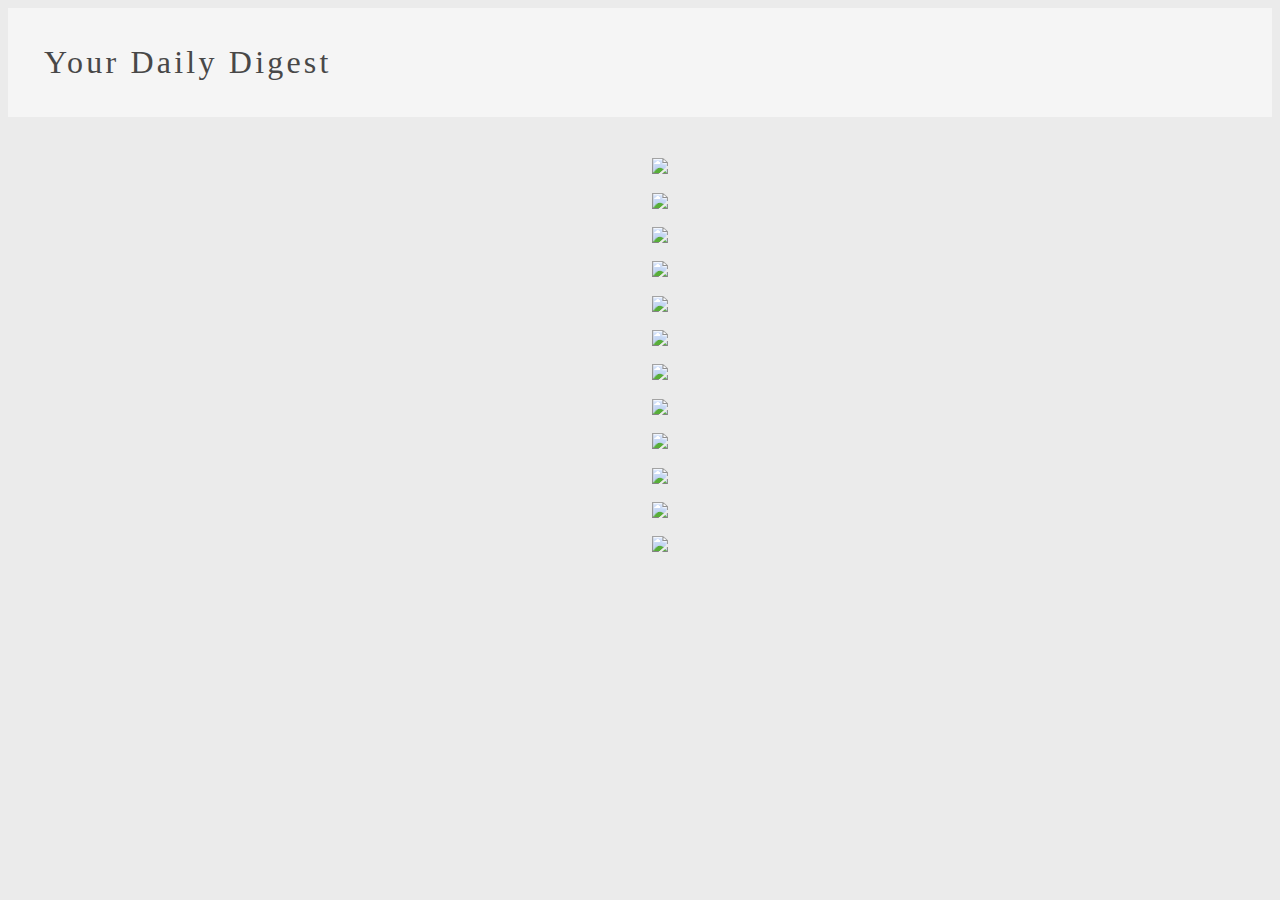
==== projects/dailyDigest/mail.html @ 11e4c5e7 "adding the dailydigest" ====
<!DOCTYPE html>
<html lang="en">
<style type="text/css">
    .header {
        padding: 36px;
        background-color: rgb(245, 245, 245);
    }
    .header div {
        margin: 0 auto 0;
        font-family: 'Yeseva One', cursive;
        letter-spacing: 3.2px;
        font-size: 32px;
        color: rgb(72, 72, 72);
    }
    .img-block {
        padding: 7.2px;
    }
</style>
<body style="background-color: rgb(235, 235, 235)">
<div class="header" width="600px">
    <div>Your Daily Digest</div>
</div>
<div style="padding: 18px;">
    <center>
        <ul style="list-style-type:none;">
            
            <li><img class="img-block" src="https://i.redd.it/utkcst8vfkm51.png" width="360px"></li>
            
            <li><img class="img-block" src="https://i.redd.it/pr368srv7jm51.jpg" width="360px"></li>
            
            <li><img class="img-block" src="https://i.redd.it/g5h2h8sxhmm51.jpg" width="360px"></li>
            
            <li><img class="img-block" src="https://i.redd.it/yywxbrff5jm51.jpg" width="360px"></li>
            
            <li><img class="img-block" src="https://i.redd.it/6b7nrtnkmim51.jpg" width="360px"></li>
            
            <li><img class="img-block" src="https://i.redd.it/unh4mtwdeim51.jpg" width="360px"></li>
            
            <li><img class="img-block" src="https://i.redd.it/9a7pwh1mkjm51.jpg" width="360px"></li>
            
            <li><img class="img-block" src="https://i.redd.it/ttvy7y9sllm51.jpg" width="360px"></li>
            
            <li><img class="img-block" src="https://i.redd.it/1hzwow5vwjm51.jpg" width="360px"></li>
            
            <li><img class="img-block" src="https://i.redd.it/1s6g6cxdcim51.jpg" width="360px"></li>
            
            <li><img class="img-block" src="https://i.redd.it/01ibhmj11jm51.jpg" width="360px"></li>
            
            <li><img class="img-block" src="https://i.redd.it/jkggvzn69nm51.jpg" width="360px"></li>
            
        </ul>
    </center>
</div>

</body>
</html>
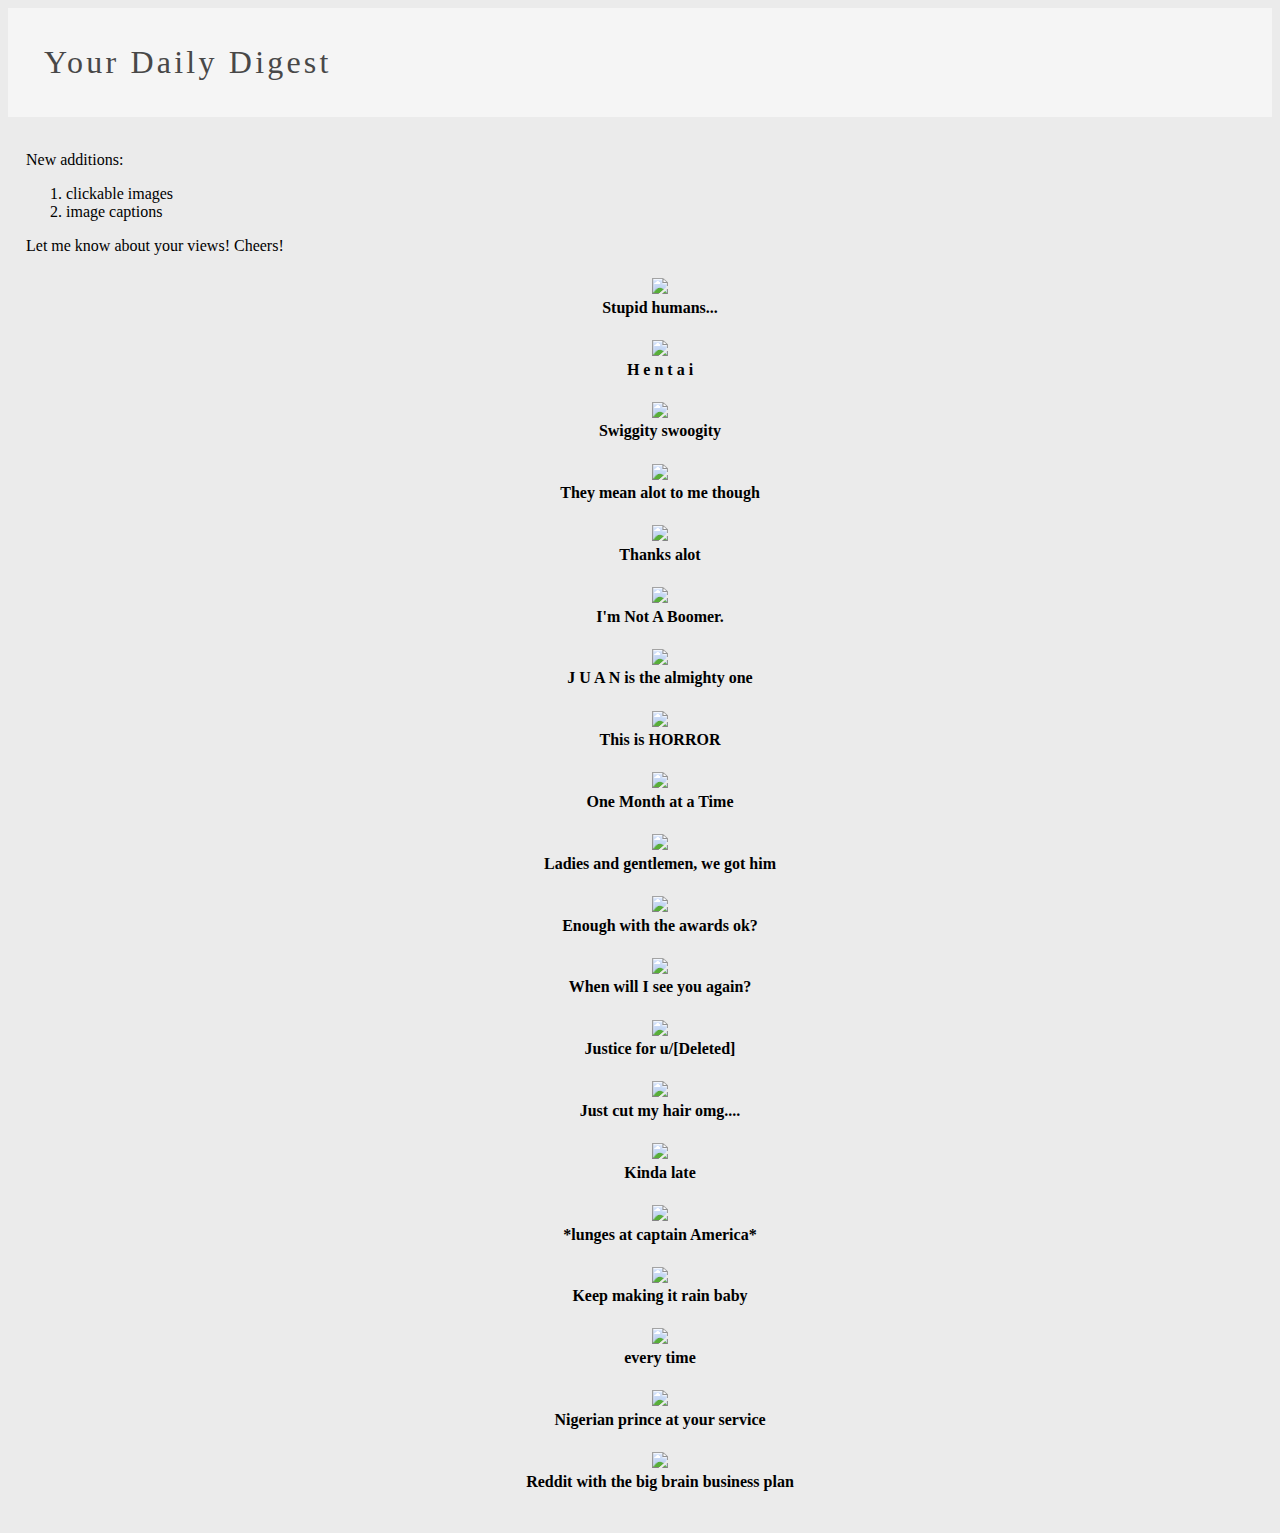
==== commit f0c110f9: "clickable images + image captions + dict data structure" ====
--- a/projects/dailyDigest/mail.html
+++ b/projects/dailyDigest/mail.html
@@ -5,6 +5,7 @@
         padding: 36px;
         background-color: rgb(245, 245, 245);
     }
+
     .header div {
         margin: 0 auto 0;
         font-family: 'Yeseva One', cursive;
@@ -12,42 +13,207 @@
         font-size: 32px;
         color: rgb(72, 72, 72);
     }
+
     .img-block {
-        padding: 7.2px;
+        padding: 7.2px 7.2px 0.6px 7.2px;
     }
+
 </style>
 <body style="background-color: rgb(235, 235, 235)">
 <div class="header" width="600px">
     <div>Your Daily Digest</div>
 </div>
 <div style="padding: 18px;">
+    <p>New additions:</p>
+    <ol>
+        <li>clickable images</li>
+        <li>image captions</li>
+    </ol>
+    <p>Let me know about your views! Cheers!</p>
+
     <center>
         <ul style="list-style-type:none;">
-            
-            <li><img class="img-block" src="https://i.redd.it/utkcst8vfkm51.png" width="360px"></li>
-            
-            <li><img class="img-block" src="https://i.redd.it/pr368srv7jm51.jpg" width="360px"></li>
-            
-            <li><img class="img-block" src="https://i.redd.it/g5h2h8sxhmm51.jpg" width="360px"></li>
-            
-            <li><img class="img-block" src="https://i.redd.it/yywxbrff5jm51.jpg" width="360px"></li>
-            
-            <li><img class="img-block" src="https://i.redd.it/6b7nrtnkmim51.jpg" width="360px"></li>
-            
-            <li><img class="img-block" src="https://i.redd.it/unh4mtwdeim51.jpg" width="360px"></li>
-            
-            <li><img class="img-block" src="https://i.redd.it/9a7pwh1mkjm51.jpg" width="360px"></li>
-            
-            <li><img class="img-block" src="https://i.redd.it/ttvy7y9sllm51.jpg" width="360px"></li>
-            
-            <li><img class="img-block" src="https://i.redd.it/1hzwow5vwjm51.jpg" width="360px"></li>
-            
-            <li><img class="img-block" src="https://i.redd.it/1s6g6cxdcim51.jpg" width="360px"></li>
-            
-            <li><img class="img-block" src="https://i.redd.it/01ibhmj11jm51.jpg" width="360px"></li>
-            
-            <li><img class="img-block" src="https://i.redd.it/jkggvzn69nm51.jpg" width="360px"></li>
-            
+
+            <li>
+                <figure>
+                    <a href="https://reddit.com/r/memes/comments/irebgx/stupid_humans/">
+                        <img class="img-block" src="https://i.redd.it/tii96mbogqm51.jpg" width="360px">
+                    </a>
+                    <figcaption><strong>Stupid humans...</strong></figcaption>
+                </figure>
+            </li>
+
+            <li>
+                <figure>
+                    <a href="https://reddit.com/r/memes/comments/ir6e9a/h_e_n_t_a_i/">
+                        <img class="img-block" src="https://i.redd.it/d3joa5grdnm51.jpg" width="360px">
+                    </a>
+                    <figcaption><strong>H e n t a i</strong></figcaption>
+                </figure>
+            </li>
+
+            <li>
+                <figure>
+                    <a href="https://reddit.com/r/memes/comments/ira7gm/swiggity_swoogity/">
+                        <img class="img-block" src="https://i.redd.it/mm3rxvtg1pm51.gif" width="360px">
+                    </a>
+                    <figcaption><strong>Swiggity swoogity</strong></figcaption>
+                </figure>
+            </li>
+
+            <li>
+                <figure>
+                    <a href="https://reddit.com/r/memes/comments/ir75px/they_mean_alot_to_me_though/">
+                        <img class="img-block" src="https://i.redd.it/9f5wwzhzonm51.png" width="360px">
+                    </a>
+                    <figcaption><strong>They mean alot to me though</strong></figcaption>
+                </figure>
+            </li>
+
+            <li>
+                <figure>
+                    <a href="https://reddit.com/r/memes/comments/irfxlp/thanks_alot/">
+                        <img class="img-block" src="https://i.redd.it/bdj9fttnwqm51.gif" width="360px">
+                    </a>
+                    <figcaption><strong>Thanks alot</strong></figcaption>
+                </figure>
+            </li>
+
+            <li>
+                <figure>
+                    <a href="https://reddit.com/r/memes/comments/ir7l2a/im_not_a_boomer/">
+                        <img class="img-block" src="https://i.redd.it/9x9uph9svnm51.jpg" width="360px">
+                    </a>
+                    <figcaption><strong>I'm Not A Boomer.</strong></figcaption>
+                </figure>
+            </li>
+
+            <li>
+                <figure>
+                    <a href="https://reddit.com/r/memes/comments/irdhfa/j_u_a_n_is_the_almighty_one/">
+                        <img class="img-block" src="https://i.redd.it/1qpfjw118qm51.jpg" width="360px">
+                    </a>
+                    <figcaption><strong>J U A N is the almighty one</strong></figcaption>
+                </figure>
+            </li>
+
+            <li>
+                <figure>
+                    <a href="https://reddit.com/r/memes/comments/irb690/this_is_horror/">
+                        <img class="img-block" src="https://i.redd.it/cix2jzt6gpm51.jpg" width="360px">
+                    </a>
+                    <figcaption><strong>This is HORROR</strong></figcaption>
+                </figure>
+            </li>
+
+            <li>
+                <figure>
+                    <a href="https://reddit.com/r/memes/comments/irbfe5/one_month_at_a_time/">
+                        <img class="img-block" src="https://i.redd.it/35jwhh3ojpm51.gif" width="360px">
+                    </a>
+                    <figcaption><strong>One Month at a Time</strong></figcaption>
+                </figure>
+            </li>
+
+            <li>
+                <figure>
+                    <a href="https://reddit.com/r/memes/comments/irmlsg/ladies_and_gentlemen_we_got_him/">
+                        <img class="img-block" src="https://i.redd.it/4oiaxhbpqsm51.jpg" width="360px">
+                    </a>
+                    <figcaption><strong>Ladies and gentlemen, we got him</strong></figcaption>
+                </figure>
+            </li>
+
+            <li>
+                <figure>
+                    <a href="https://reddit.com/r/dankmemes/comments/irj36w/enough_with_the_awards_ok/">
+                        <img class="img-block" src="https://i.redd.it/w8cffr81rrm51.jpg" width="360px">
+                    </a>
+                    <figcaption><strong>Enough with the awards ok?</strong></figcaption>
+                </figure>
+            </li>
+
+            <li>
+                <figure>
+                    <a href="https://reddit.com/r/dankmemes/comments/ir9h89/when_will_i_see_you_again/">
+                        <img class="img-block" src="https://i.redd.it/cs5o4ohppom51.gif" width="360px">
+                    </a>
+                    <figcaption><strong>When will I see you again?</strong></figcaption>
+                </figure>
+            </li>
+
+            <li>
+                <figure>
+                    <a href="https://reddit.com/r/dankmemes/comments/ircvea/justice_for_udeleted/">
+                        <img class="img-block" src="https://i.redd.it/tumxlzp01qm51.jpg" width="360px">
+                    </a>
+                    <figcaption><strong>Justice for u/[Deleted]</strong></figcaption>
+                </figure>
+            </li>
+
+            <li>
+                <figure>
+                    <a href="https://reddit.com/r/dankmemes/comments/irdbg7/just_cut_my_hair_omg/">
+                        <img class="img-block" src="https://i.redd.it/2hwvksd76qm51.jpg" width="360px">
+                    </a>
+                    <figcaption><strong>Just cut my hair omg....</strong></figcaption>
+                </figure>
+            </li>
+
+            <li>
+                <figure>
+                    <a href="https://reddit.com/r/dankmemes/comments/irbdfc/kinda_late/">
+                        <img class="img-block" src="https://i.redd.it/d77oqw4zipm51.jpg" width="360px">
+                    </a>
+                    <figcaption><strong>Kinda late</strong></figcaption>
+                </figure>
+            </li>
+
+            <li>
+                <figure>
+                    <a href="https://reddit.com/r/dankmemes/comments/irfz2n/lunges_at_captain_america/">
+                        <img class="img-block" src="https://i.redd.it/7pyaodm1xqm51.jpg" width="360px">
+                    </a>
+                    <figcaption><strong>*lunges at captain America*</strong></figcaption>
+                </figure>
+            </li>
+
+            <li>
+                <figure>
+                    <a href="https://reddit.com/r/dankmemes/comments/ir6a5u/keep_making_it_rain_baby/">
+                        <img class="img-block" src="https://i.redd.it/ya30um74cnm51.jpg" width="360px">
+                    </a>
+                    <figcaption><strong>Keep making it rain baby</strong></figcaption>
+                </figure>
+            </li>
+
+            <li>
+                <figure>
+                    <a href="https://reddit.com/r/dankmemes/comments/ir7p02/every_time/">
+                        <img class="img-block" src="https://i.redd.it/fanzfbpjxnm51.jpg" width="360px">
+                    </a>
+                    <figcaption><strong>every time</strong></figcaption>
+                </figure>
+            </li>
+
+            <li>
+                <figure>
+                    <a href="https://reddit.com/r/dankmemes/comments/ir8bi3/nigerian_prince_at_your_service/">
+                        <img class="img-block" src="https://i.redd.it/ojbxh5ny6om51.jpg" width="360px">
+                    </a>
+                    <figcaption><strong>Nigerian prince at your service</strong></figcaption>
+                </figure>
+            </li>
+
+            <li>
+                <figure>
+                    <a href="https://reddit.com/r/dankmemes/comments/irl1vm/reddit_with_the_big_brain_business_plan/">
+                        <img class="img-block" src="https://i.redd.it/zp8cpm19asm51.png" width="360px">
+                    </a>
+                    <figcaption><strong>Reddit with the big brain business plan</strong></figcaption>
+                </figure>
+            </li>
+
         </ul>
     </center>
 </div>
